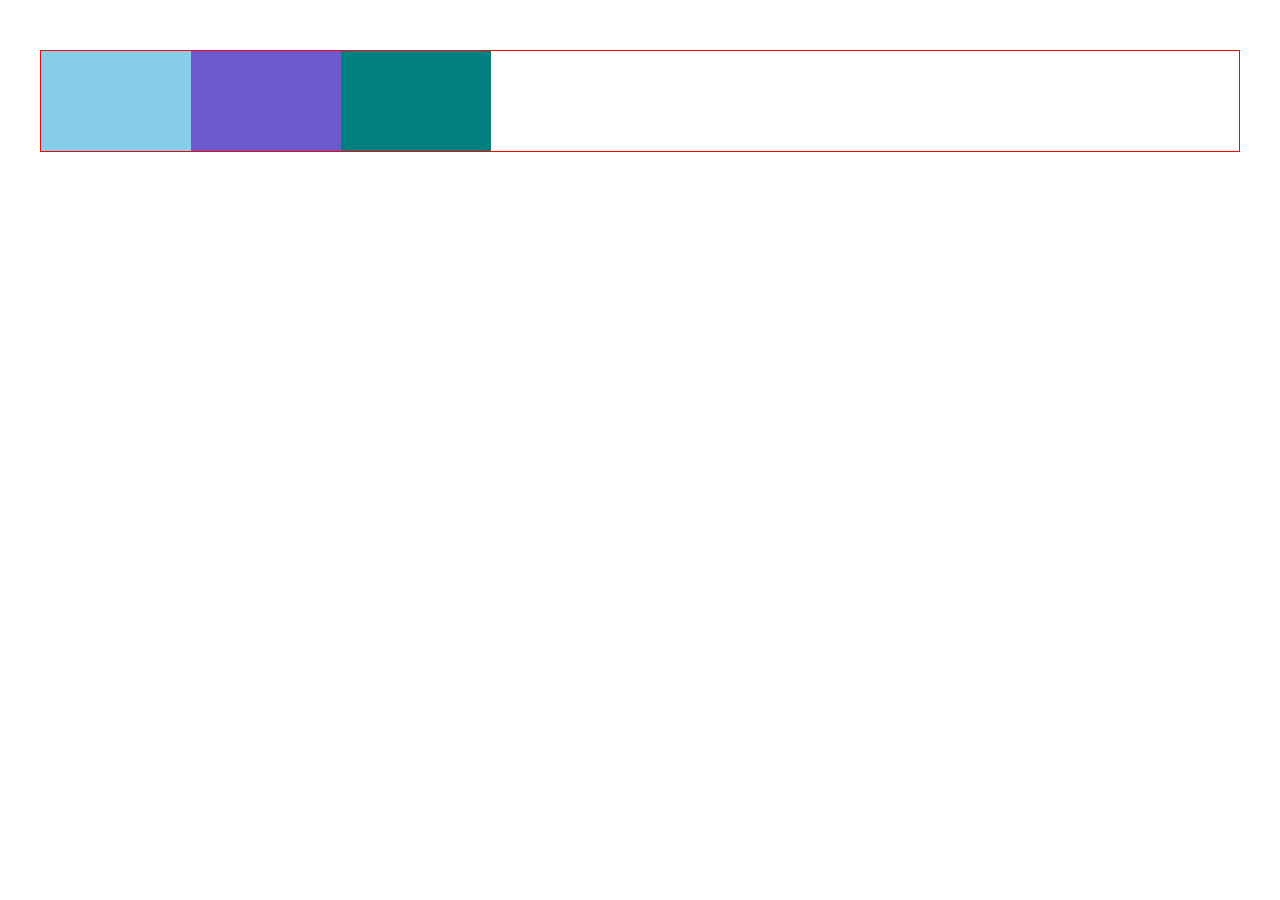
==== 7_flex-direction/index.html @ 1d0dd518 "flex-direction flex-flow" ====
<!DOCTYPE html>
<html lang="en">
  <head>
    <meta charset="UTF-8" />
    <meta http-equiv="X-UA-Compatible" content="IE=edge" />
    <meta name="viewport" content="width=device-width, initial-scale=1.0" />
    <link rel="stylesheet" href="./css/main.css" class="src" />
    <title>Flex-direction</title>
  </head>
  <body>
    <div class="flex-container">
      <div class="box box-1"></div>
      <div class="box box-2"></div>
      <div class="box box-3"></div>
    </div>
  </body>
</html>
---- 7_flex-direction/css/main.css ----
* {
  box-sizing: border-box;
}

body {
  background-color: #fff;
}

.flex-container {
  max-width: 1200px;
  border: 1px solid red;
  margin: 50px auto;

  display: flex;
  flex-wrap: wrap;
  flex-direction: row;
  /* flex-direction: row-reverse; */
  /* flex-direction: column; */
  /* flex-direction: column-reverse; */
  /* flex-flow: row-reverse nowrap;  e.g. for shorthand for flex-direction */
}

.box {
  height: 100px;
  flex: 0 0 150px; /*flex-grow, fllex-shrink, flex-basis*/
}

.box-1 {
  background-color: skyblue;
}

.box-2 {
  background-color: slateblue;
}

.box-3 {
  background-color: teal;
}
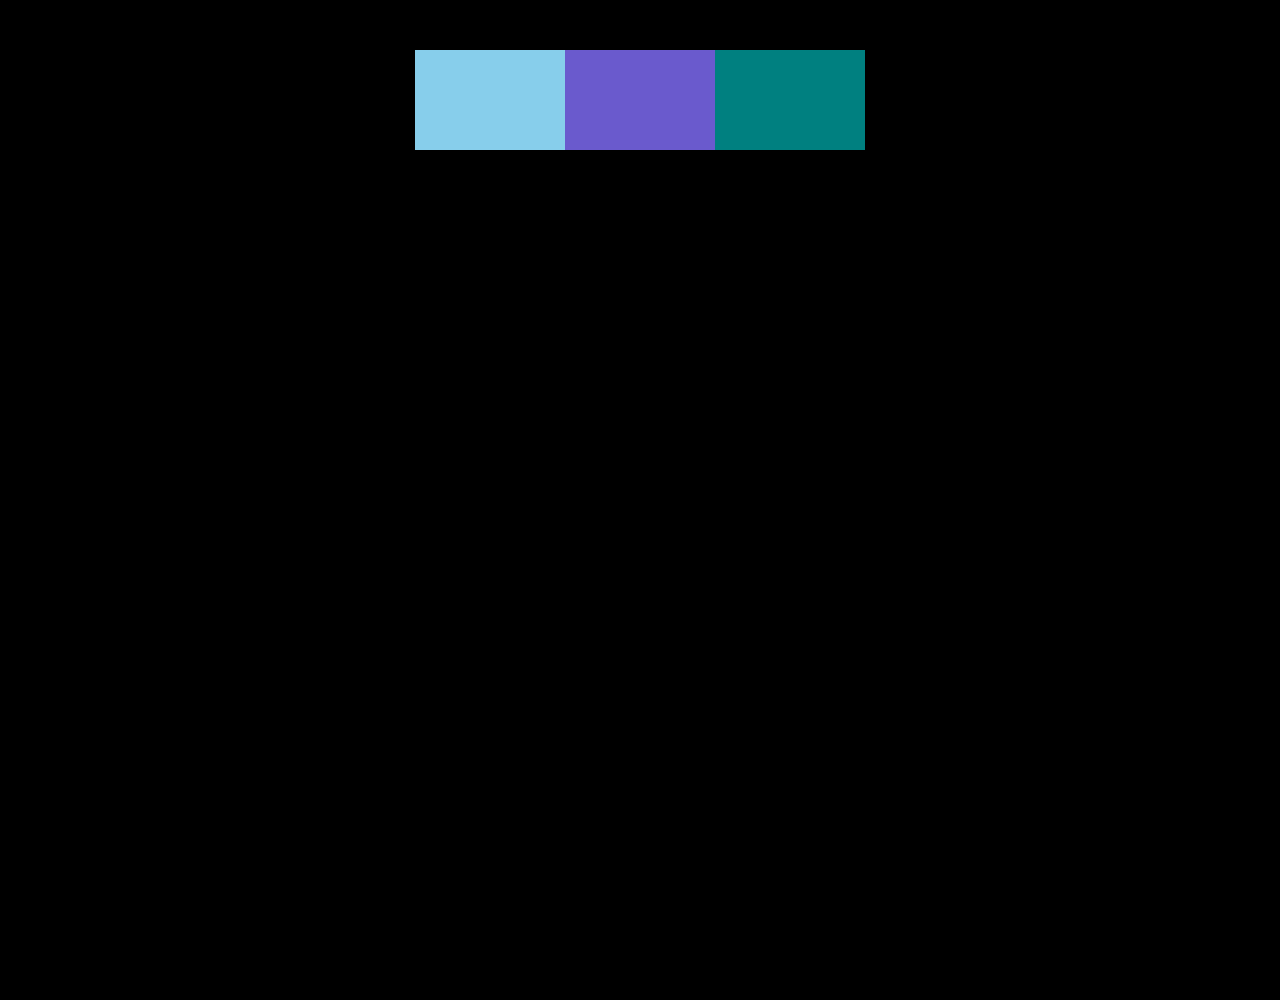
==== commit c2a37d20: "row-wrap" ====
--- a/7_flex-direction/index.html
+++ b/7_flex-direction/index.html
@@ -5,7 +5,7 @@
     <meta http-equiv="X-UA-Compatible" content="IE=edge" />
     <meta name="viewport" content="width=device-width, initial-scale=1.0" />
     <link rel="stylesheet" href="./css/main.css" class="src" />
-    <title>Flex-direction</title>
+    <title>Heart pulsing</title>
   </head>
   <body>
     <div class="flex-container">
--- a/7_flex-direction/css/main.css
+++ b/7_flex-direction/css/main.css
@@ -3,17 +3,18 @@
 }
 
 body {
-  background-color: #fff;
+  background-color: black;
 }
 
 .flex-container {
   max-width: 1200px;
-  border: 1px solid red;
+  height: 100vh;
+  /* border: 1px solid red; */
   margin: 50px auto;
+  display: flex;
+  justify-content: center;
+  text-align: center;
 
-  display: flex;
-  flex-wrap: wrap;
-  flex-direction: row;
   /* flex-direction: row-reverse; */
   /* flex-direction: column; */
   /* flex-direction: column-reverse; */
